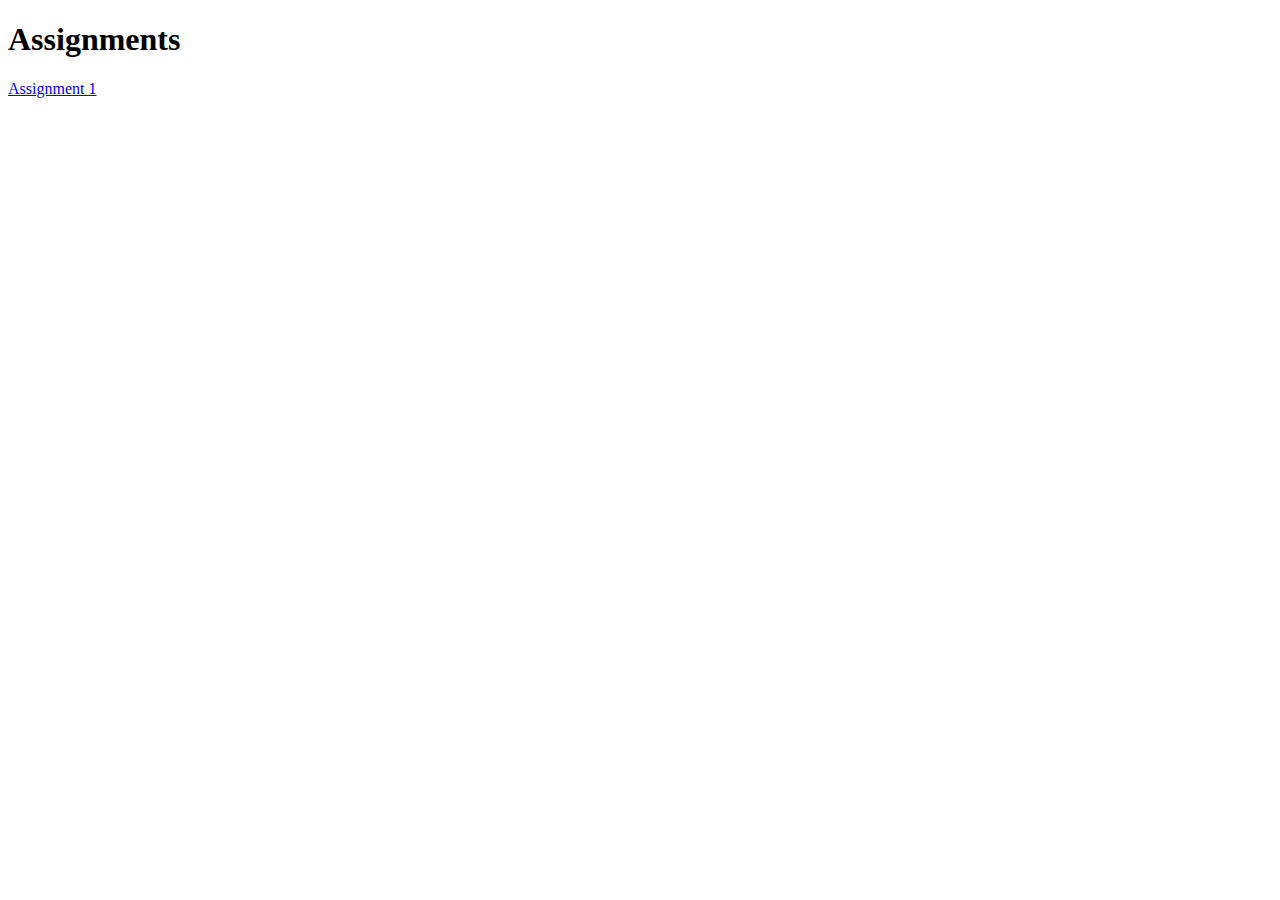
==== index.html @ 4ad9364b "Main Page added" ====
<!DOCTYPE html>
<html lang="en">
<head>
    <meta charset="UTF-8">
    <meta http-equiv="X-UA-Compatible" content="IE=edge">
    <meta name="viewport" content="width=device-width, initial-scale=1.0">
    <title>Main Page</title>
</head>
<body>
    <h1>Assignments</h1>
    <a href="assignments/assignment12.html">Assignment 1</a>
</body>
</html>
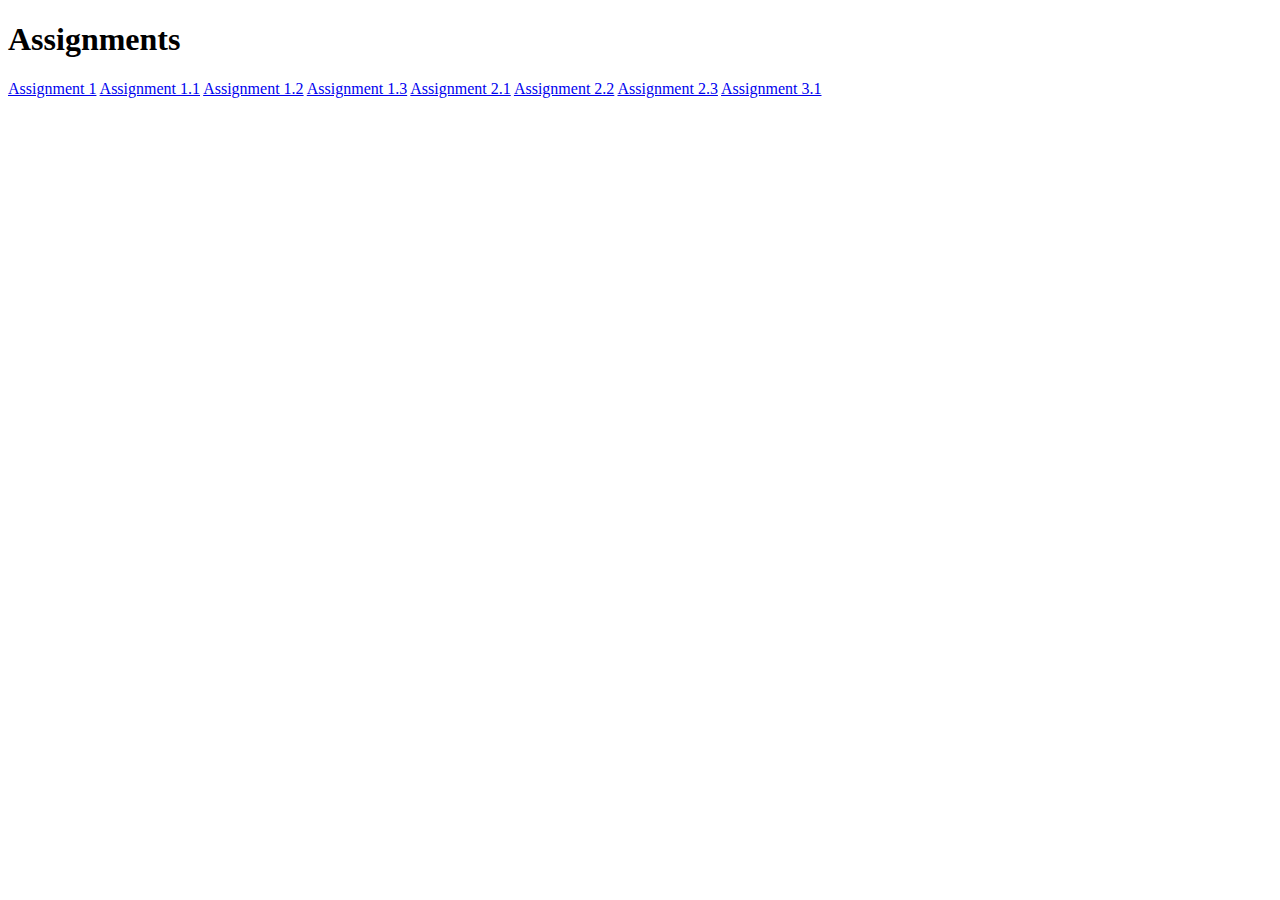
==== commit b7c0e80b: "Assignment Completted" ====
--- a/index.html
+++ b/index.html
@@ -9,5 +9,12 @@
 <body>
     <h1>Assignments</h1>
     <a href="assignments/assignment12.html">Assignment 1</a>
+    <a href="assignment1.1.html">Assignment 1.1</a>
+    <a href="assignment1.2.html">Assignment 1.2</a>
+    <a href="assignment1.3.html">Assignment 1.3</a>
+    <a href="assignment2.1.html">Assignment 2.1</a>
+    <a href="assignment2.2.html">Assignment 2.2</a>
+    <a href="assignment2.3.html">Assignment 2.3</a>
+    <a href="assignment3.1.html">Assignment 3.1</a>
 </body>
 </html>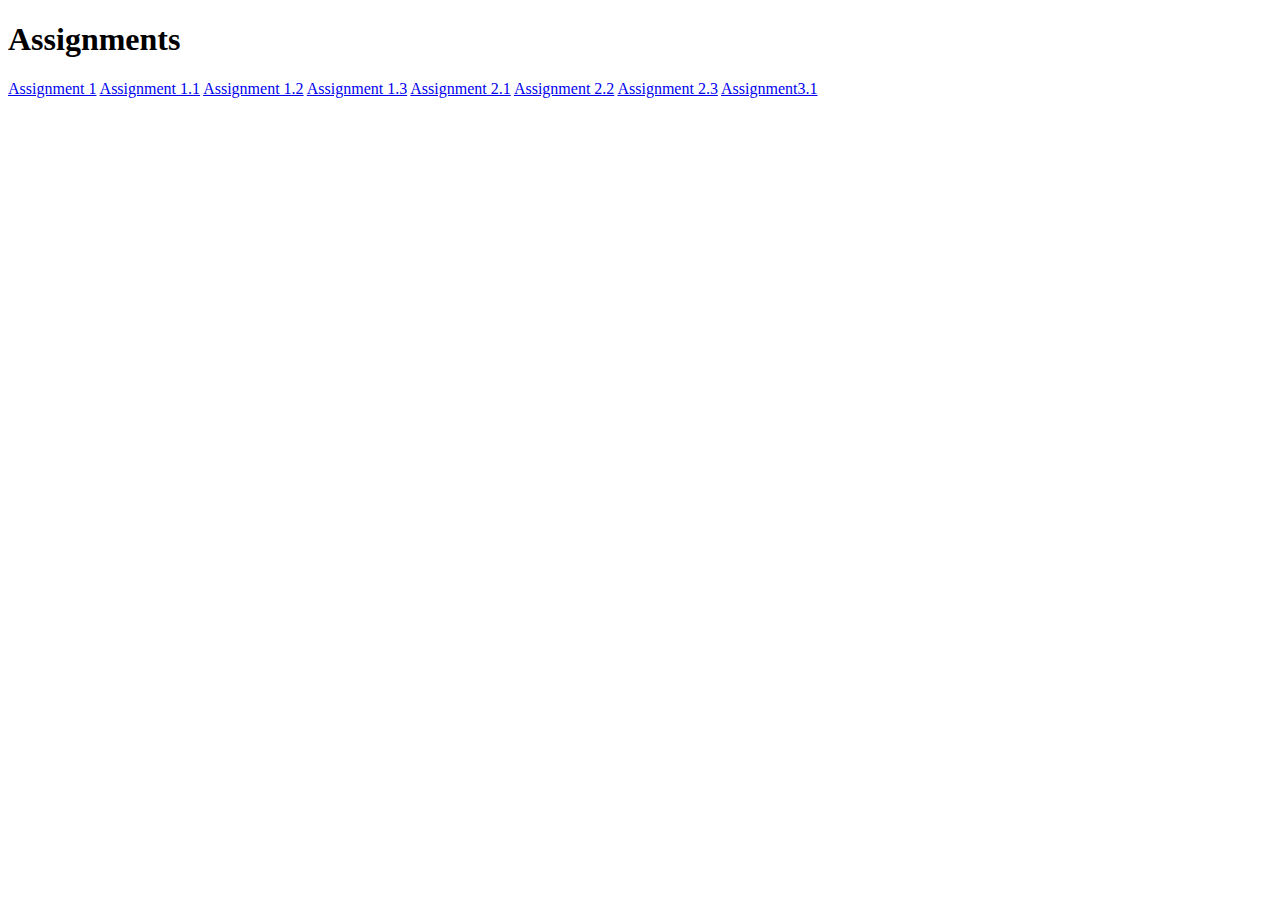
==== commit 42300c7a: "assignment submitted" ====
--- a/index.html
+++ b/index.html
@@ -15,6 +15,6 @@
     <a href="assignment2.1.html">Assignment 2.1</a>
     <a href="assignment2.2.html">Assignment 2.2</a>
     <a href="assignment2.3.html">Assignment 2.3</a>
-    <a href="assignment3.1.html">Assignment 3.1</a>
+    <a href="assignment3.1.html">Assignment3.1</a>
 </body>
 </html>